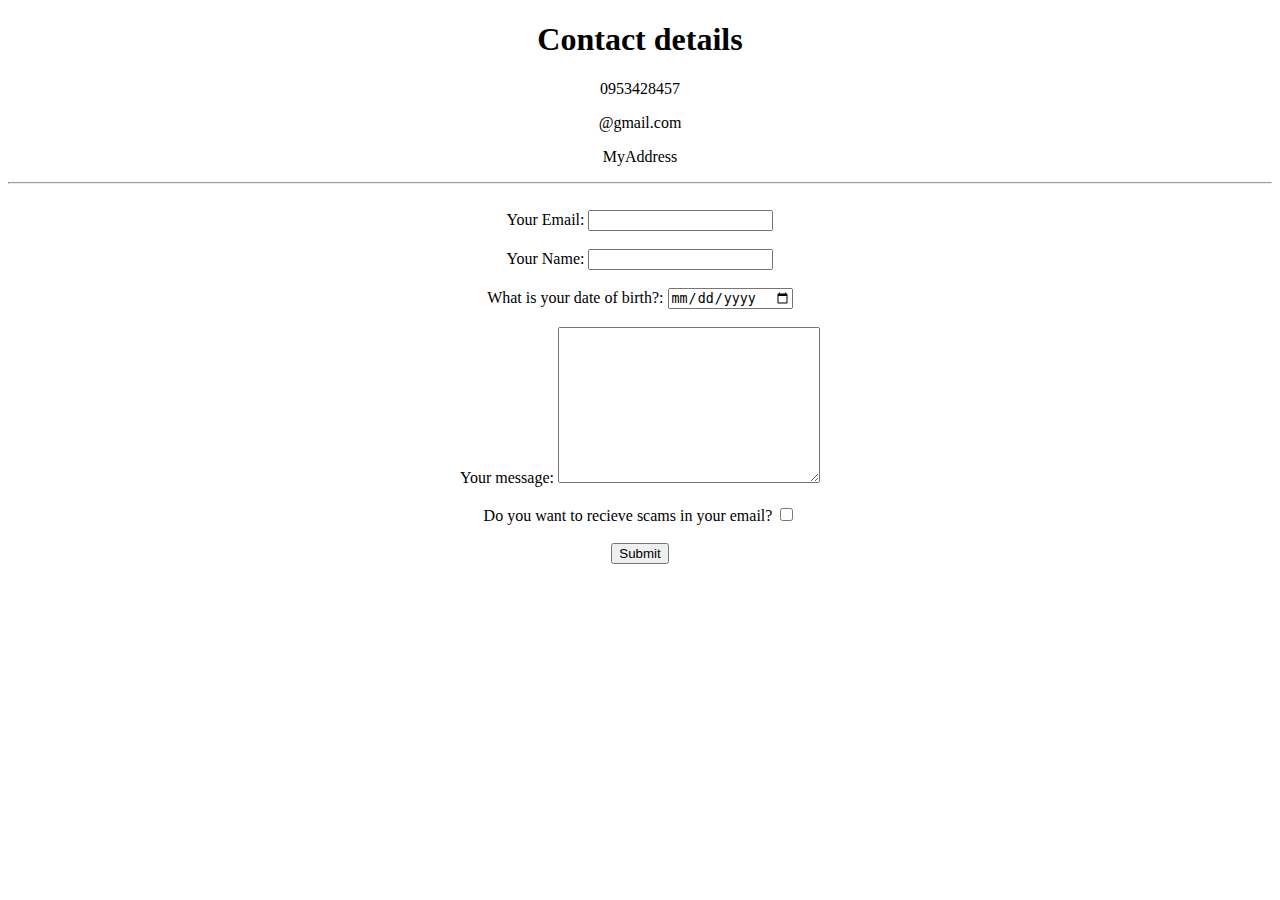
==== cock.html @ 0561d824 "Add initial CV website files" ====
<!DOCTYPE html>
<html lang="en">
<head>
    <meta charset="UTF-8">
    <title>Contact details</title>
</head>
<body>
    
<center><h1>Contact details</h1>
<p>0953428457</p>    
<p>@gmail.com</p>
<p>MyAddress</p>  


<hr>
<br>

<form action="mailto:info@ekinlamars.see.com" method="post" enctype="text/plain">
    <label for="">Your Email:</label>
    <input type="email" name="yourEmail" id="">
    <br>
    <br>
    <label for="">Your Name:</label>
    <input type="text" name="yourName" id="">
    <br>
    <br>
    <label for="">What is your date of birth?:</label>
    <input type="date" name="yourBday" id="">

    <br>
    <br>
    <label for="">Your message:</label>
    <textarea name="yourMessage" id="" cols="30" rows="10"></textarea>

    <br>
    <br>
    <label for="">Do you want to recieve scams in your email?</label>


    <input type="checkbox" name="" id="">

    <br>
    <br>
    <input type="submit" name="">
</form>
</center>
</body>
</html>
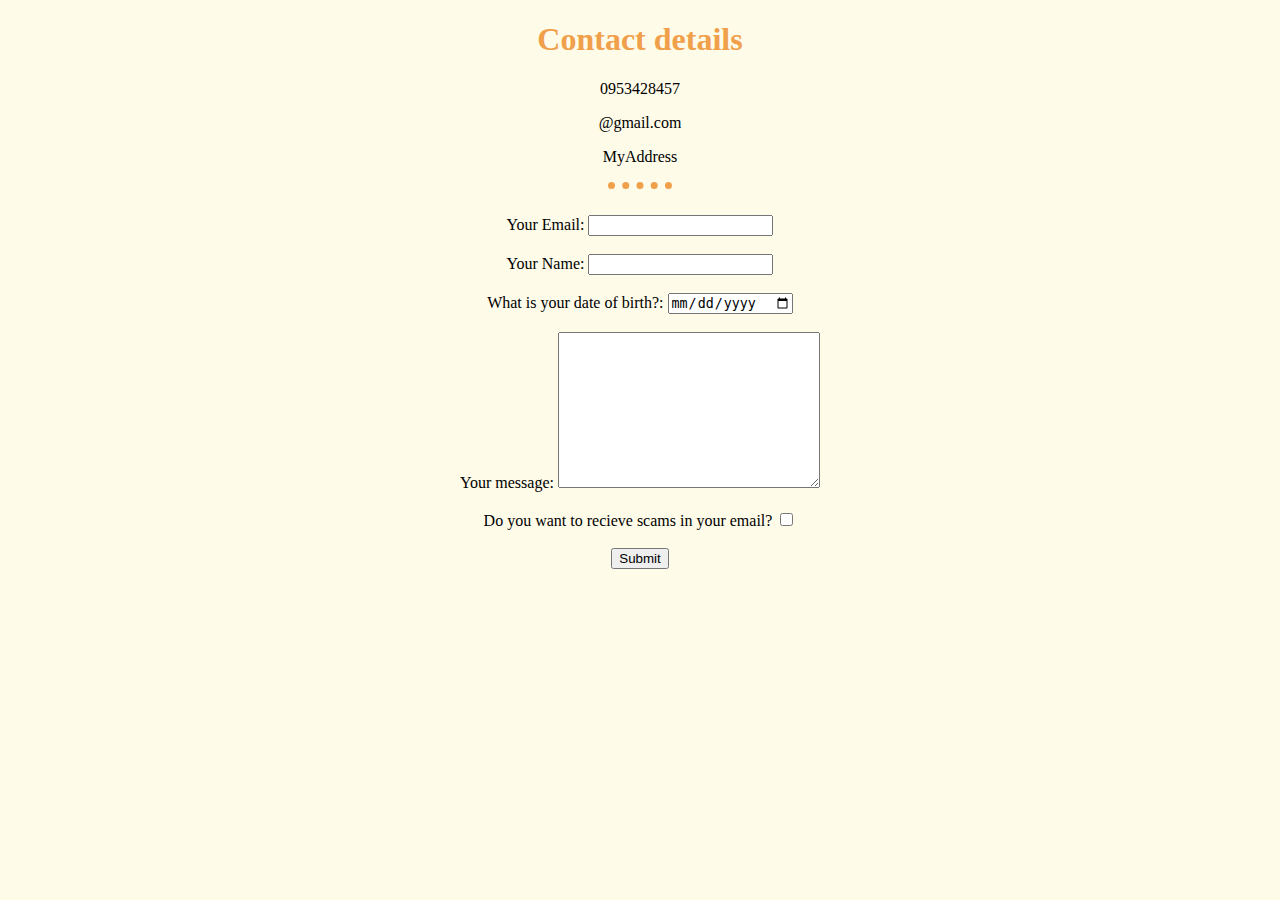
==== commit bfe2eb4c: "Update cock.html" ====
--- a/cock.html
+++ b/cock.html
@@ -3,6 +3,7 @@
 <head>
     <meta charset="UTF-8">
     <title>Contact details</title>
+    <link rel="stylesheet" href="styles.css">
 </head>
 <body>
     
@@ -45,4 +46,4 @@
 </form>
 </center>
 </body>
-</html>+</html>
--- a/styles.css
+++ b/styles.css
@@ -0,0 +1,32 @@
+body {
+    background-color: #FEFBE9;
+} 
+
+hr {
+    height: 0px;
+    border-style: none;
+    border-top-style: dotted;
+    width: 5%;
+    border-color: #F0A04B;
+    border-width: 7px;
+}
+
+h3
+    {
+        color: #F0A04B;
+        font-family: federo;
+    }
+
+h1
+    {
+        color: #F0A04B;
+        font-family: federo;
+    }
+
+button
+     {
+        height: 50px;
+
+      }
+
+<a style ="text-decorationLnone;">